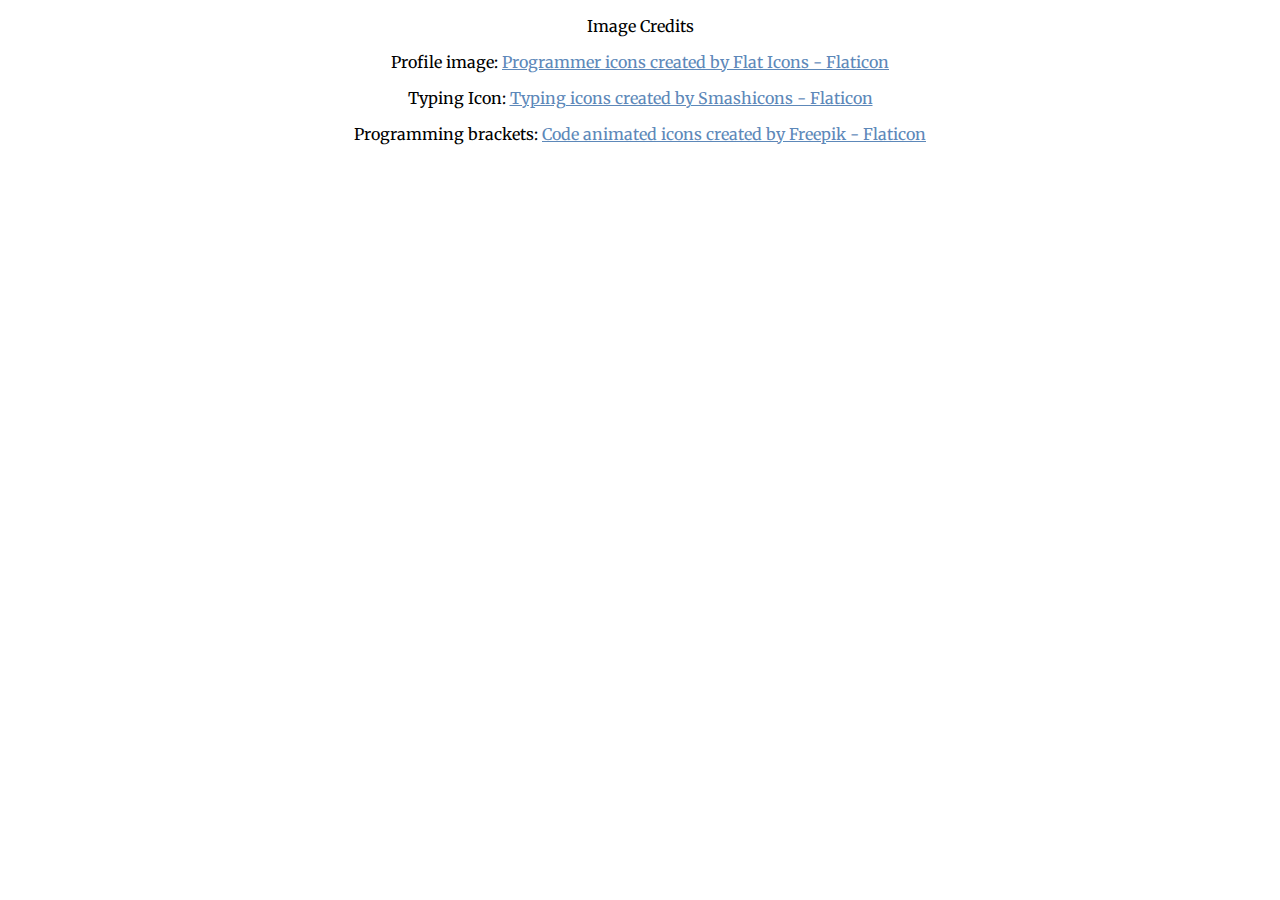
==== credits.html @ 66dfc9ab "color changes" ====
<!DOCTYPE html>
<html lang="en">
<head>
    <meta charset="UTF-8">
    <title>Credits</title>
    <link rel="stylesheet" type="text/css" href="css/styles.css">
    <link rel="icon" href="images/favicon.ico">
    <link rel="preconnect" href="https://fonts.googleapis.com">
    <link rel="preconnect" href="https://fonts.gstatic.com" crossorigin>
    <link href="https://fonts.googleapis.com/css2?family=Merriweather&family=Montserrat&family=Sacramento&display=swap"
        rel="stylesheet">
</head>
<body>
    <p>Image Credits</p>
    <p>Profile image: <a href="https://www.flaticon.com/free-icons/programmer" title="programmer icons">Programmer icons created by Flat Icons - Flaticon</a> </p>
    <p>Typing Icon: <a href="https://www.flaticon.com/free-icons/typing" title="typing icons">Typing icons created by Smashicons - Flaticon</a> </p>
    <p>Programming brackets: <a href="https://www.flaticon.com/free-animated-icons/code" title="code animated icons">Code animated icons created by Freepik - Flaticon</a></p>
    
</body>
</html>
---- css/styles.css ----
body{
    margin: 0;
    text-align: center;
    font-family: 'Merriweather', sans-serif ;
}

.top-container{  
    background-color: #F9F7F7;
    margin: 0;
    position: relative;
    padding-top: 100px; 
}

h1{
    margin: 50px auto 0px auto; 
    font-family: 'Sacramento', cursive;
    font-size: 5.625rem;
    color: #3F72AF;
}

h2{
    color: #3F72AF;
    font-family: 'Montserrat', sans-serif;
    font-size: 2.5rem;
    font-weight: normal;
    
}

h3{
    color: #5d88b9;
}
.top-cloud{
    position: absolute;
    right : 300px;
    top: 50px;
}

.bottom-cloud{
    position: absolute;
    left : 300px;
    bottom: 300px
}

a{
    color: #5d88b9;
}
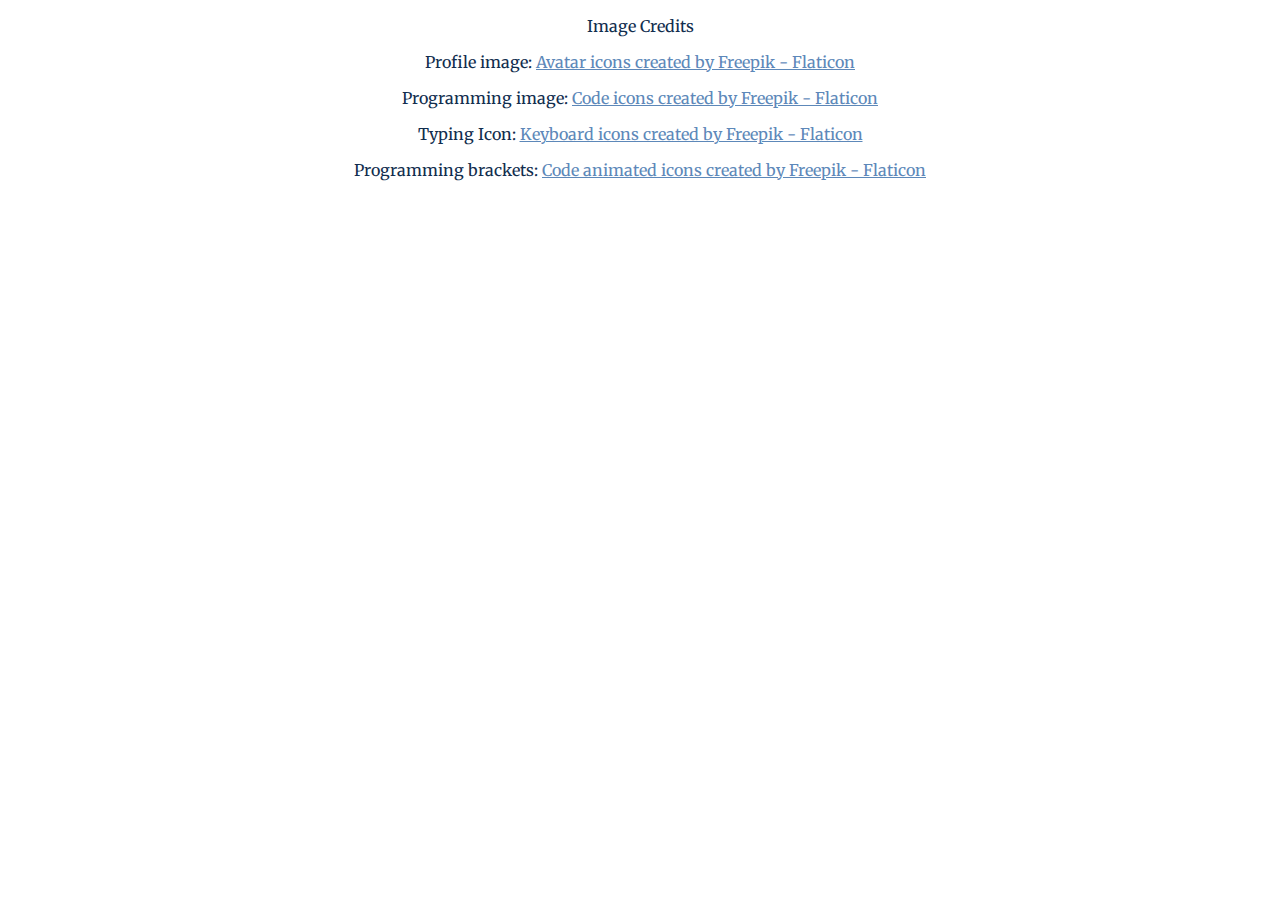
==== commit e1b46893: "image changes" ====
--- a/credits.html
+++ b/credits.html
@@ -12,8 +12,9 @@
 </head>
 <body>
     <p>Image Credits</p>
-    <p>Profile image: <a href="https://www.flaticon.com/free-icons/programmer" title="programmer icons">Programmer icons created by Flat Icons - Flaticon</a> </p>
-    <p>Typing Icon: <a href="https://www.flaticon.com/free-icons/typing" title="typing icons">Typing icons created by Smashicons - Flaticon</a> </p>
+    <p>Profile image: <a href="https://www.flaticon.com/free-icons/avatar" title="avatar icons">Avatar icons created by Freepik - Flaticon</a> </p>
+    <p>Programming image: <a href="https://www.flaticon.com/free-icons/code" title="code icons">Code icons created by Freepik - Flaticon</a></p>
+    <p>Typing Icon: <a href="https://www.flaticon.com/free-icons/keyboard" title="keyboard icons">Keyboard icons created by Freepik - Flaticon</a></a> </p>
     <p>Programming brackets: <a href="https://www.flaticon.com/free-animated-icons/code" title="code animated icons">Code animated icons created by Freepik - Flaticon</a></p>
     
 </body>
--- a/css/styles.css
+++ b/css/styles.css
@@ -2,6 +2,7 @@
     margin: 0;
     text-align: center;
     font-family: 'Merriweather', sans-serif ;
+    color: #F9F7F7;
 }
 
 .top-container{  
@@ -44,4 +45,48 @@
 a{
     color: #5d88b9;
 }
+p{
+    color: #112D4E;
+}
 
+.profile-img{
+    border-radius: 50%; 
+    width: 200px; 
+    height: 200px;
+    margin: 50px;
+
+}
+
+.skill-row{
+    width: 50%;
+    margin: 100px auto;
+    text-align: left;
+    line-height: 3;
+}
+
+.computer-img{
+    width: 25%;
+    float: left;
+    margin-right: 30px;
+}
+
+.keyboard-img{
+    width: 25%;
+    float: right;
+    margin-left: 30px;
+}
+
+.typing-para{
+    padding-bottom: 150px;
+}
+
+.self-desc{
+    width: 30%;
+    margin: auto;
+}
+
+hr{
+    border: 5px dotted;
+
+}
+
